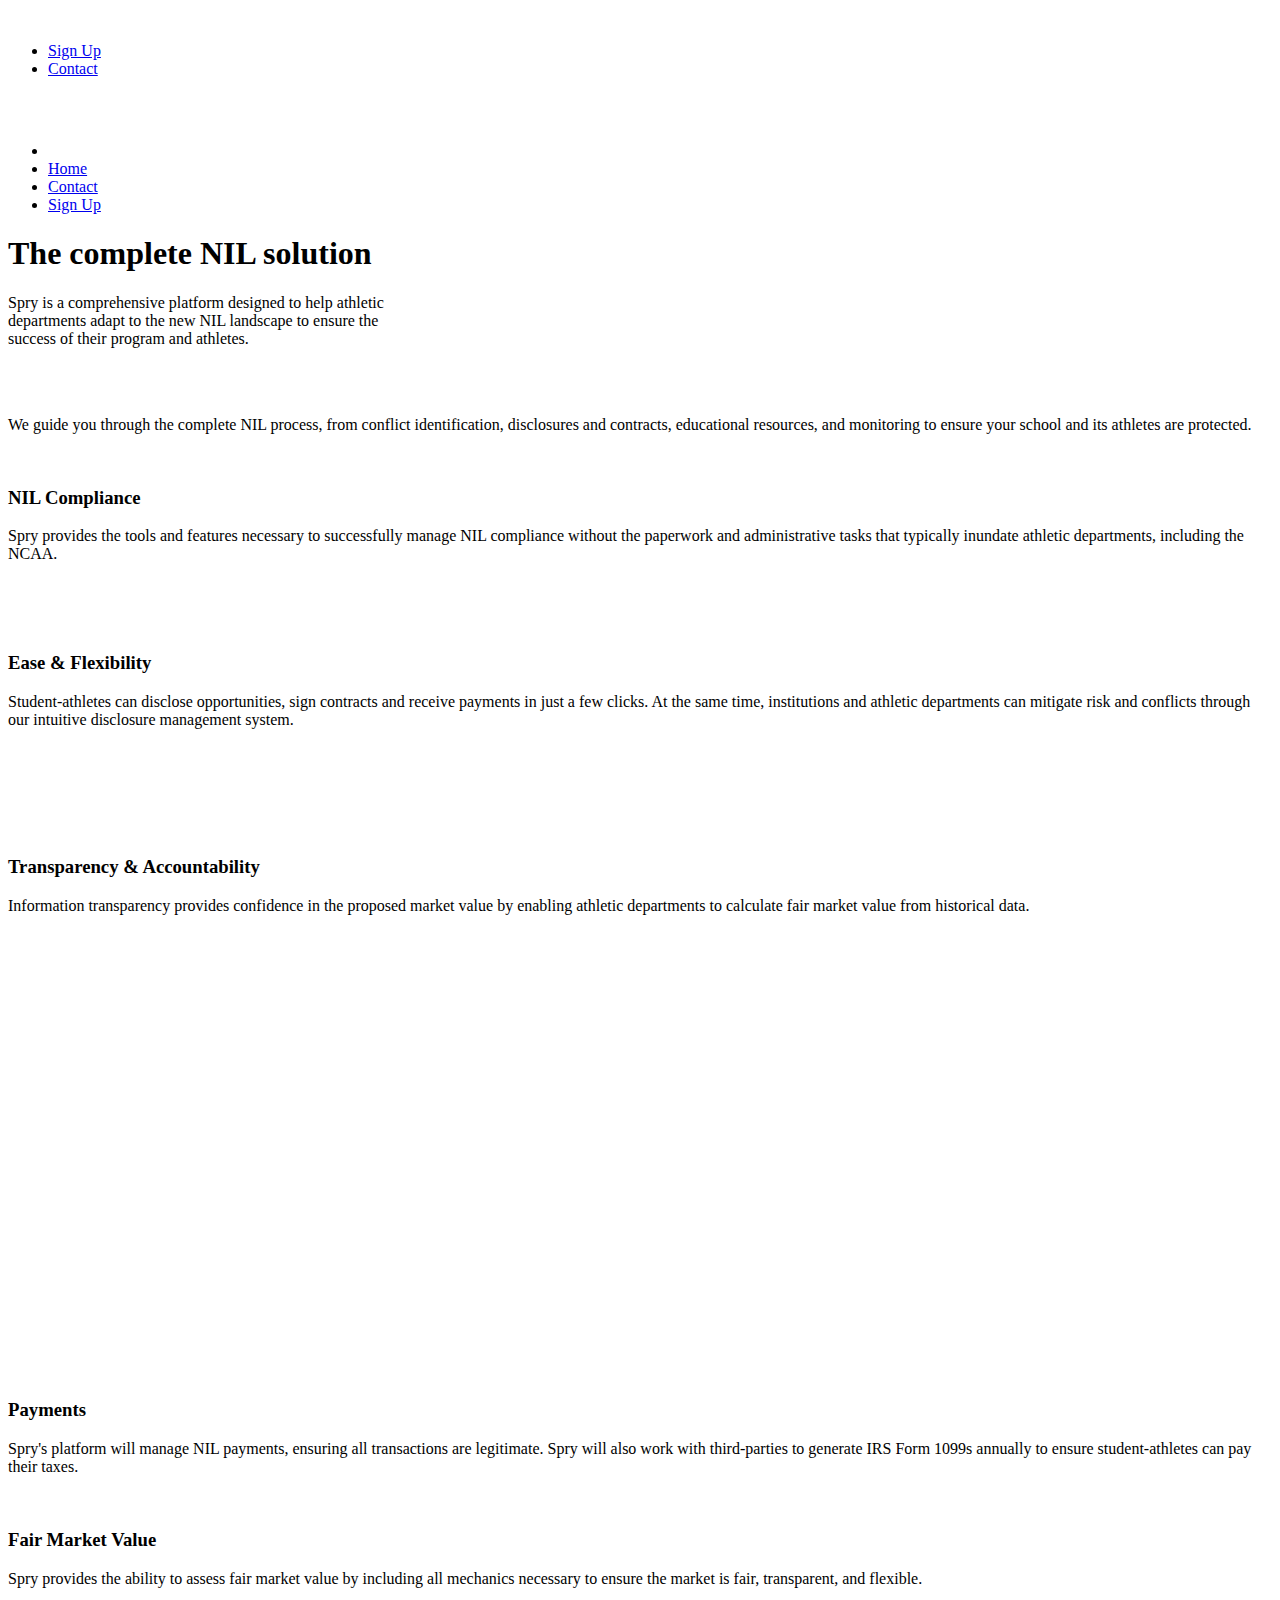
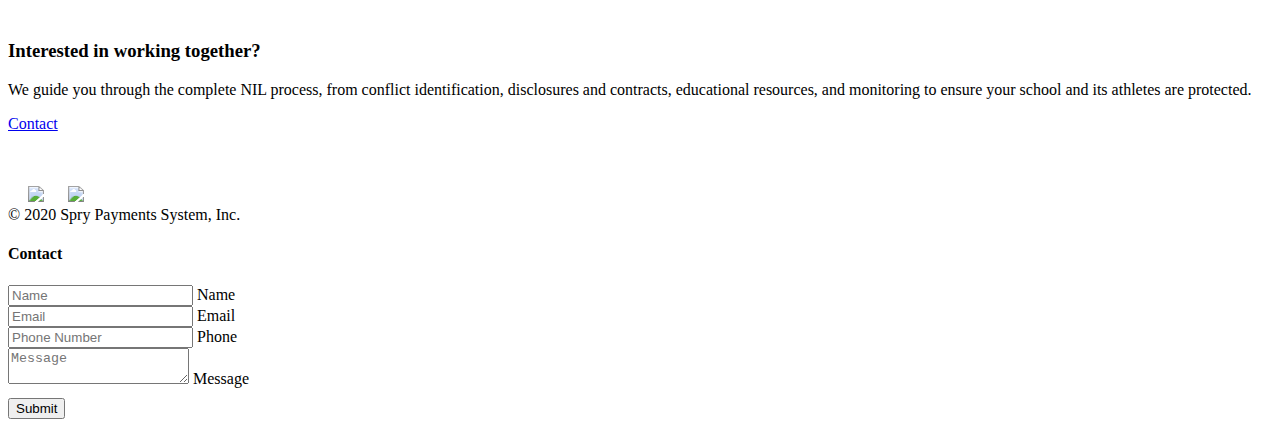
==== index.html @ 1a3a9327 "required for contact us inputs" ====
<!DOCTYPE html>
<html>

<head>
  <!--Import Google Icon Font-->
  <link href='https://fonts.googleapis.com/css?family=Rubik' rel='stylesheet'>
  <link href="https://fonts.googleapis.com/icon?family=Material+Icons" rel="stylesheet">
  <script defer src="https://use.fontawesome.com/releases/v5.0.6/js/all.js"></script>
  <!--Import materialize.css-->
  <link type="text/css" rel="stylesheet" href="css/materialize.min.css" media="screen,projection" />
  <link type="text/css" rel="stylesheet" href="css/main.css" />
  <link rel="shortcut icon" type="image/png" style="width: 50px;"  href="img/Assets/Spry Logo/spry-favicon-16x16.png">


  <!--Let browser know website is optimized for mobile-->
  <meta name="viewport" content="width=device-width, initial-scale=1.0" />
  <title>Spry</title>
</head>

<body>
  <!-- Header -->
  <header class="main-header">
    <nav class="transparent">
      <div class="container">
        <div class="nav-wrapper">
          <a href="#" class="brand-logo"> <img style="width: 100px; padding-top: 10px;" src="img/Assets/Spry Logo/Spry Logo.png" alt="" class=" responsive-img"></a>
          <a  href="#" data-activates="mobile-nav" class="button-collapse blue-text">
            <i class="fa fa-bars"></i>
          </a>
          <ul class="right hide-on-med-and-down"> 
            <li>
              <a href="https://www.sprypayments.com/signup.html" class="btn" style="width: 150px !important;">
                <i class="fa fa-users text-darken-5"></i> Sign Up</a>
          </li>
           <li>            
              <a href="#contact" class="btn" style="width: 150px !important;">
                <i class="fa fa-address-book text-darken-5"></i> Contact
              </a>
            </li>
          </ul>
          <ul class="side-nav" id="mobile-nav">       
          <div class="center" style="padding-top: 30px;" >
            <img  style="width: 100px;" src="img/Assets/Spry Logo/Spry Logo.png" alt="" class=" responsive-img">
            </div>
            <li>
              <div class="divider"></div>
            </li>
            <li>
              <a href="#home">
                <i class="fa fa-home blue-text text-darken-5"></i> Home</a>
            </li>
            <li>
              <a href="#contact">
                <i class="fa fa-users blue-text text-darken-5"></i> Contact</a>
            </li>
            <li>
              <a href="https://www.sprypayments.com/signup.html">
                <i class="fa fa-users blue-text text-darken-"></i> Sign Up</a>
          </li>
        
          </ul>
        
        </div>
      </div>
    </nav>
  </header>
    <!-- Showcase -->
    <section id="home"class="main-showcase">
    <div class="showcase container">
      <div class="row">
        <div class="col s12 m10 left show">
          <h1>The complete NIL solution</h1>
          <p class="flow-text left NIL"style="width: 420px">
            Spry is a comprehensive platform designed to help athletic departments adapt to the new NIL landscape to ensure the success of their program and athletes.</p>
          <br>          
          <br>
       
        </div>
      </div>
    </div>
    </section>

<section id="about" class="section section-about center scrollspy first">
    <div class="container center">
      <p style=""class="flow-text">We guide you through the complete NIL process, from conflict identification, disclosures and contracts, educational resources, and monitoring to ensure your school and its athletes are protected.</p>
      <div class="row NIL-Compliance">
        <div class="col s12 m6"> <div class="col s12"><img style="width: 50px;" src="img/Assets/Icons/PNGs/NIL icon.png" alt="" class="left responsive-img">
        </div>
          <div class="hero-1">
            <h3 class="left">NIL Compliance</h3>
            <p class="flow-text first-p left">Spry provides the tools and features necessary to successfully manage NIL compliance without the paperwork and administrative tasks that typically inundate athletic departments, including the NCAA.</p>
          </div></div>
         <!--<img src="img/people.jpg" alt="" class="responsive-img circle"> -->
         <div class="col s12 m6">
            <img src="img/Assets/1x/Desktop/NIL image-D-1x.png" alt="" class="computer responsive-img">
          </div>
     
      </div>
    </div>
  </section>
  <!-- Section: About -->
  <section class="section section-about ease grey lighten-4">
      <div class="container">
        <div class="row">
  
              <div class="col s12 m6">
                  <img style=""src="img/Assets/1x/Desktop/UI image-D-1x.png" alt="" class=" responsive-img ease-img">
                </div>
          <div class="col s12 m6">
              <div class="ease-flex">
              <div class="col s12"><img style="width: 50px;" src="img/Assets/Icons/PNGs/Easy icon.png" alt="" class="left responsive-img ease">
              </div>
              <h3 class="left">Ease & Flexibility</h3>
              <p class="flow-text first-p left ease-p">Student-athletes can disclose opportunities, sign contracts and receive payments in just a few clicks. At the same time, institutions and athletic departments can mitigate risk and conflicts through our intuitive disclosure management system.</p>
            </div>
          </div>
        </div>
      </div>
    </section>

    <section class="stand-alone">

    </section>


    <section style="height: 600px;"id="about" class="section section-about scrollspy ipad-img">
        <div style="padding-top: 75px;" class="container">
          <div class="row">
            <div class="col s12 m6"> <div class="col s12"><img style="width: 50px;" src="img/Assets/Icons/PNGs/Transparency icon.png" alt="" class="left responsive-img">
            </div>
              <div class="hero-1">
                <h3 class="left">Transparency & Accountability</h3>
                <p class="flow-text first-p left">Information transparency provides confidence in the proposed market value by enabling athletic departments to calculate fair market value from historical data.</p>
              </div></div>
             <!--<img src="img/people.jpg" alt="" class="responsive-img circle"> -->
             <div class="col s12">
               <!-- <img src="img/Assets/1x/Desktop/IPad image-D-1x.png" alt="" class="responsive-img ipad"> -->
            </div> 
          </div>
        </div>
      </section>

  <!-- Section: About -->
  <section class="section section-about grey lighten-4 section-iphone">
    <div class="container">
      <div class="row">
        <div class="col s12 m6 responsive-img">
          <img style="width: 600px;" src="img/Assets/1x/Mobile/Payments image-M-1x.png" alt="" class="left responsive-img iphone">
           
        </div>
        <div class="col s12 m6 payments">
            <div class="col s12"><img style="width: 50px;" src="img/Assets/Icons/PNGs/Payments icon.png" alt="" class="left responsive-img">
            </div>
          <div class="">
            <h3 class="left">Payments</h3>
            <p class="flow-text first-p left">Spry's platform will manage NIL payments, ensuring all transactions are legitimate. Spry will also work with third-parties to generate IRS Form 1099s annually to ensure student-athletes can pay their taxes.</p>
          </div>
        </div>
      </div>
    </div>
  </section>


    <section id="about" class="section section-about center scrollspy first">
      <div class="container center">
        <div class="row NIL-Compliance">
          <div class="col s12 m6"> <div class="col s12"><img style="width: 50px;" src="img/Assets/Icons/PNGs/FMV icon.png" alt="" class="left responsive-img">
          </div>
            <div class="">
              <h3 class="left">Fair Market Value</h3>
              <p class="flow-text first-p left">Spry provides the ability to assess fair market value by including all mechanics necessary to ensure the market is fair, transparent, and flexible.</p>
            </div></div>
           <!--<img src="img/people.jpg" alt="" class="responsive-img circle"> -->
           <div class="col s12 m6">
            <img src="img/Assets/1x/Desktop/FMV image-D-1x.png" alt="" class="fmv responsive-img">
            </div>
       
        </div>
      </div>
    </section>

  <!-- Section: Contact -->
  <section id="contact" class="section section-contact" >
    <div class="container">
      <div class="row contact">
        <div class="col s12">
          <h3 class="center white-text">Interested in working together?</h3>
            <p class="flow-text center white-text">We guide you through the complete NIL process, from conflict identification, disclosures and contracts, educational resources, and monitoring to ensure your school and its athletes are protected.</p>
          </div>
          <div class="center">
              <a href="#login-modal" class="btn purple modal-trigger" style="width: 150px !important;">Contact</a>
          </div>
 
      </div>
    </div>
  </section>

  <!-- Footer -->
  <footer class="page-footer grey lighten-4">
    <div class="container con-footer">
      <div style="padding-top: 35px;"class="row">
        <div class="col l6 s12">
            <a href="" class="brand-logo"> <img style="width: 100px;" src="img/Assets/Spry Logo/Spry Logo.png" alt="" class="logo responsive-img"></a>
        </div>
        <div class="_footer">      
        </div>
          
        <div style="width: 360px;"class="right social">  
          <a href="https://twitter.com/sprypayments?lang=en"> <img style="width: 50px; margin-left: 20px;"src="img/Assets/Icons/PNGs/Twitter logo.png"></a>
          <a href="https://www.linkedin.com/company/sprypaymentsystems"> <img style="width: 50px; margin-left: 20px;"src="img/Assets/Icons/PNGs/linkedin.png"></a>         
        </div>
          
           </div>  
           <div class="container indigo-text right llc ">
              <a class="black-text right">  &copy; 2020 Spry Payments System, Inc. </a>
            </div>  
        </div>
      </div>
    </div>
    
    <div class="footer-copyright grey lighten-4">
    </div>
  </footer>



  <div id="login-modal" class="modal">
    <div class="center">
      <div class="row">
        <div class="col s12 m6 offset-m3">
          <div class="card-panel z-depth-5">
            <h4>Contact</h4>
            <form id="SpryContactForm" action="POST" data-netlify="true">
            <div class="input-field">
              <input type="text" name="name"id="name" placeholder="Name" required>
              <label for="name">Name</label>
            </div>
            <div class="input-field">
              <input type="email" name="email" id="email" placeholder="Email" required>
              <label for="email">Email</label>
            </div>
            <div class="input-field">
              <input type="text" id="phone" name="phone" placeholder="Phone Number" required>
              <label for="phone">Phone</label>
            </div>
  
            <div class="input-field">
              <textarea class="materialize-textarea" id="message" name="message "placeholder="Message"></textarea>
              <label for="message">Message</label>
            </div>
              <div class='field'>
                <!--<div data-netlify-recaptcha="true"></div>-->
              </div>
            <input style="margin-top: 10px;"type="submit" value="Submit" class="btn">
          </form>
          </div>
        </div>
      </div>
    </div>
  </div>

  <!--Import jQuery before materialize.js-->
  <script type="text/javascript" src="https://code.jquery.com/jquery-3.2.1.min.js"></script>
  <script type="text/javascript" src="js/materialize.min.js"></script>
  <script>
 
    $(document).ready(function () {
      // Init Sidenav
      $('.button-collapse').sideNav();

        // Init Modal
        $('.modal').modal();

      // Init Scrollspy
      $('.scrollspy').scrollSpy();

      // ScrollFire
      const options = [
        {
          selector: '.main-text', offset: 0, callback: function (el) {
            Materialize.fadeInImage($(el));
          }
        },
        {
          selector: '.navbar-fixed', offset: 1500, callback: function () {
            $('nav').removeClass('transparent');
            $('nav').addClass('blue-grey darken-3');
          }
        }
      ];

      Materialize.scrollFire(options);
      $('select').material_select();
      

    });

 
           
  </script>
</body>

</html>
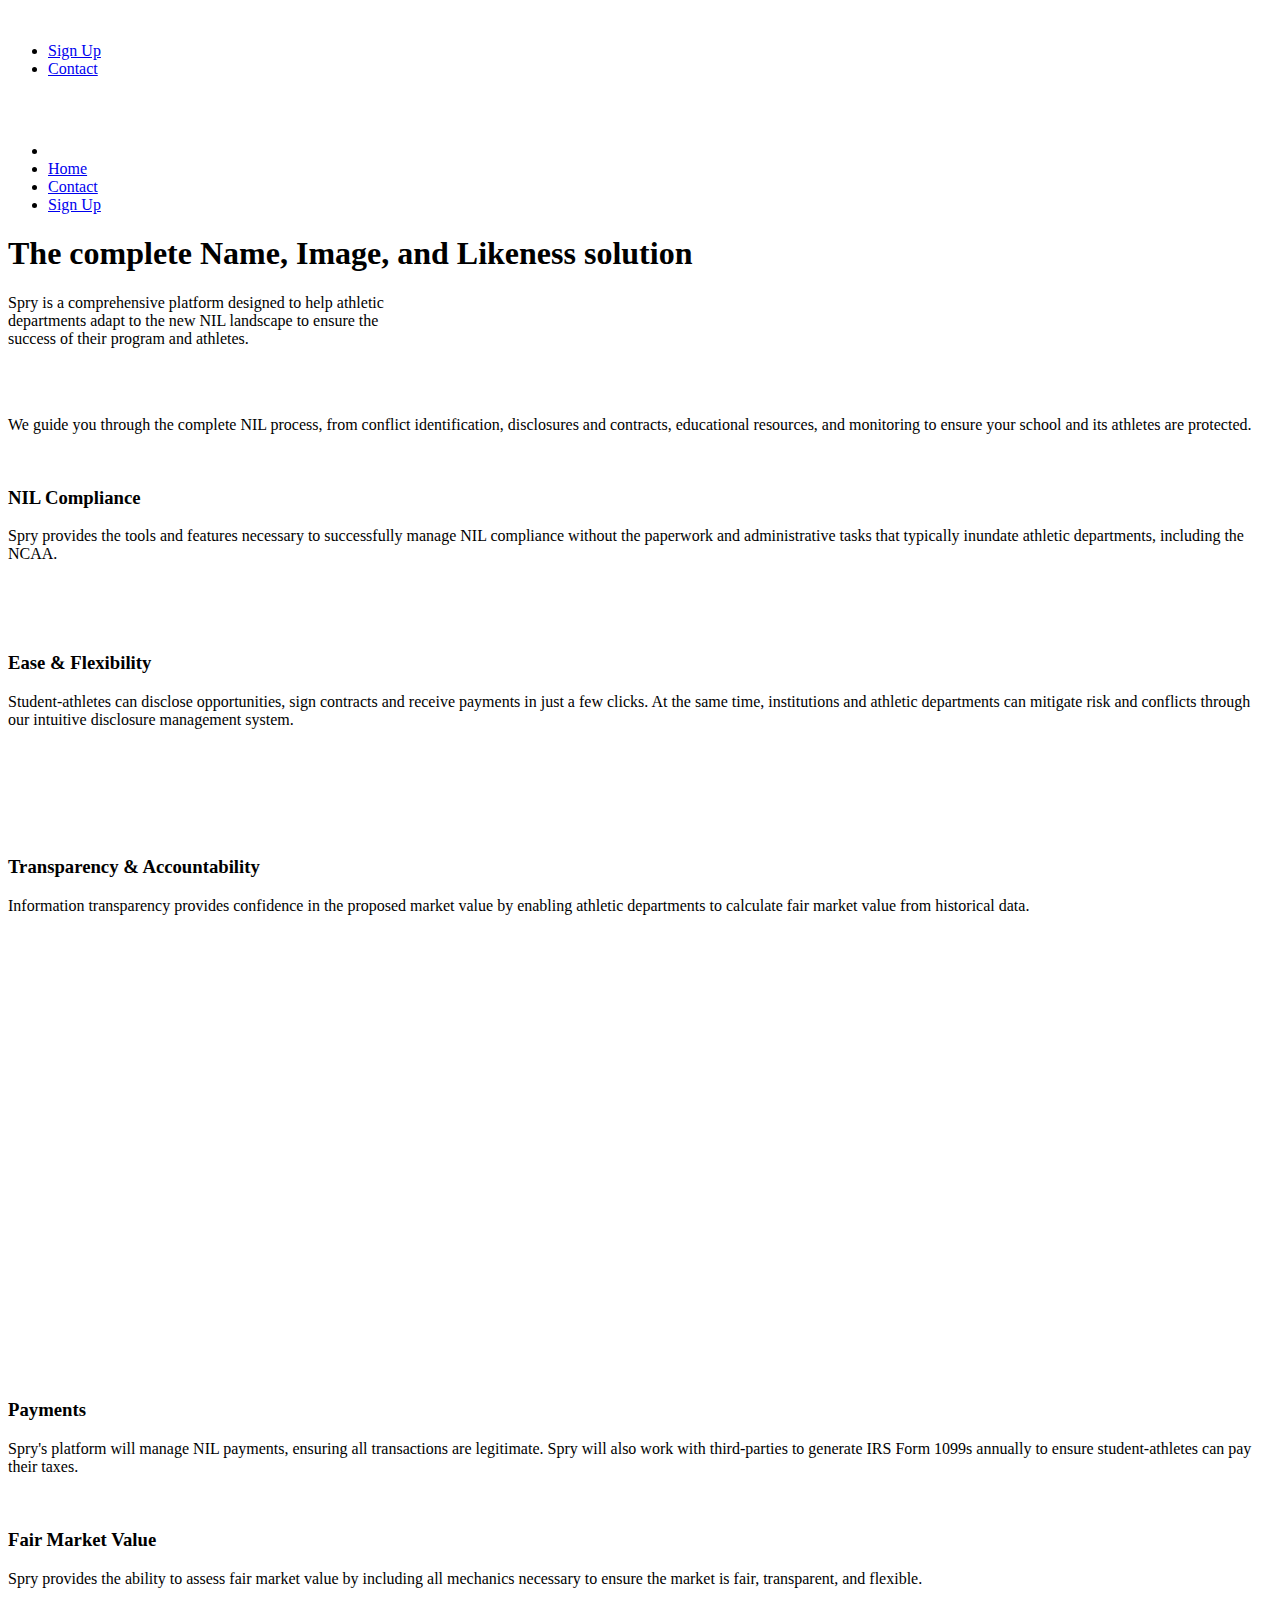
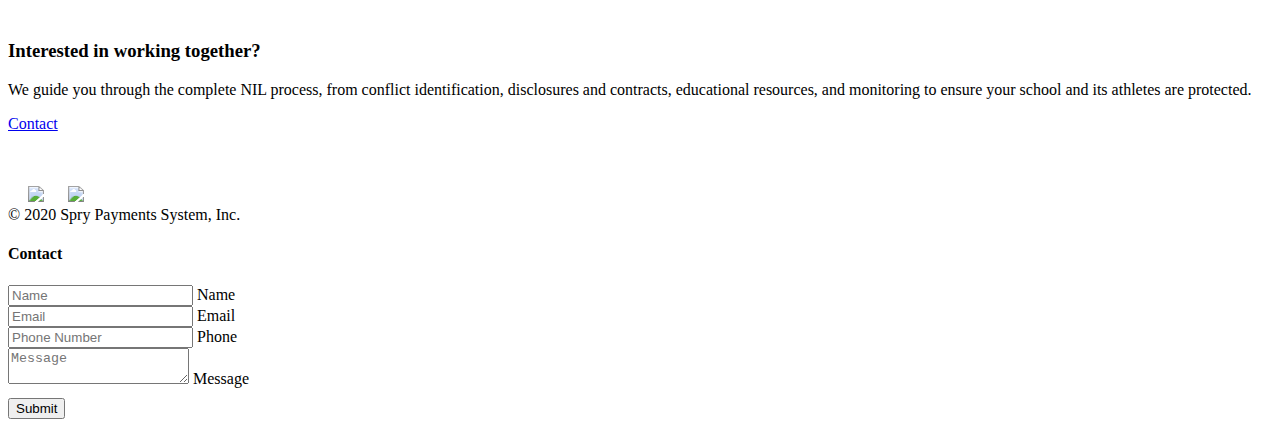
==== commit 75a4aec5: "main title" ====
--- a/index.html
+++ b/index.html
@@ -69,7 +69,7 @@
     <div class="showcase container">
       <div class="row">
         <div class="col s12 m10 left show">
-          <h1>The complete NIL solution</h1>
+          <h1>The complete Name, Image, and Likeness solution</h1>
           <p class="flow-text left NIL"style="width: 420px">
             Spry is a comprehensive platform designed to help athletic departments adapt to the new NIL landscape to ensure the success of their program and athletes.</p>
           <br>          
